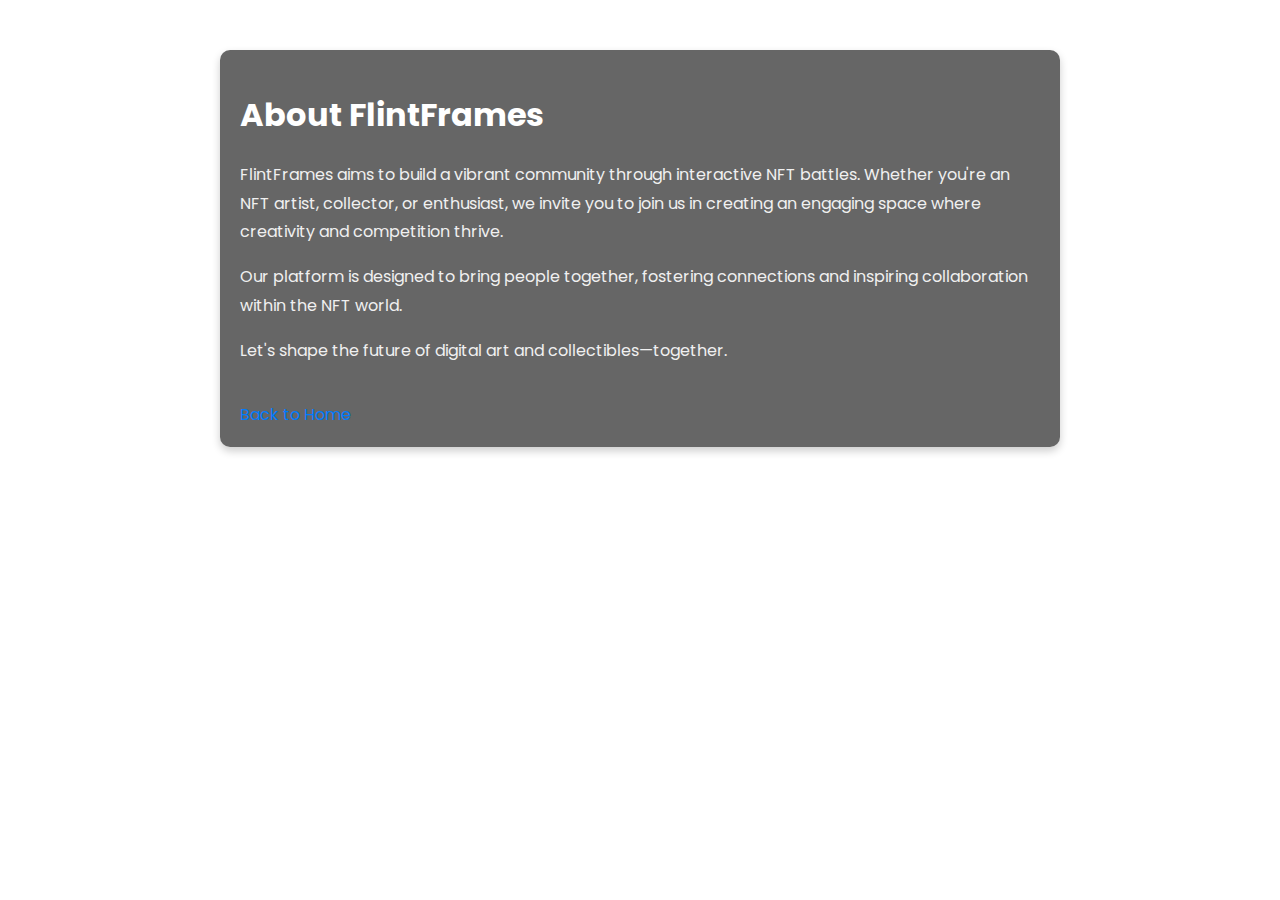
==== about.html @ 2f868efc "Update about.html" ====
<!DOCTYPE html>
<html lang="en">
<head>
    <meta charset="UTF-8">
    <meta name="viewport" content="width=device-width, initial-scale=1.0">
    <title>About</title>
    <link href="https://fonts.googleapis.com/css2?family=Poppins:wght@700&display=swap" rel="stylesheet">
    <style>
        body {
            font-family: 'Poppins', sans-serif;
            margin: 0;
            padding: 0;
            background-image: url('IMAGE/backgroundimage.jfif');
            background-size: cover;
            background-position: center;
            background-repeat: no-repeat;
            color: #fff;
        }

        .about-section {
            max-width: 800px;
            margin: 50px auto;
            padding: 20px;
            background: rgba(0, 0, 0, 0.6);
            border-radius: 10px;
            box-shadow: 0 4px 8px rgba(0, 0, 0, 0.2);
            color: #fff;
        }

        h1 {
            font-size: 32px;
            color: #ffffff;
        }

        p {
            line-height: 1.8;
            color: #f0f0f0;
        }

        a {
            display: inline-block;
            margin-top: 20px;
            color: #007bff;
            text-decoration: none;
        }

        a:hover {
            text-decoration: underline;
        }
    </style>
</head>
<body>
    <div class="about-section">
        <h1>About FlintFrames</h1>
        
    <p>
        FlintFrames aims to build a vibrant community through interactive NFT battles. Whether you're an NFT artist, collector, or enthusiast, we invite you to join us in creating an engaging space where creativity and competition thrive. 
    </p>
    <p>
        Our platform is designed to bring people together, fostering connections and inspiring collaboration within the NFT world.
    </p>
    <p>
        Let's shape the future of digital art and collectibles—together.
    </p>
</section>

        <a href="index.html">Back to Home</a>
    </div>
</body>
</html>
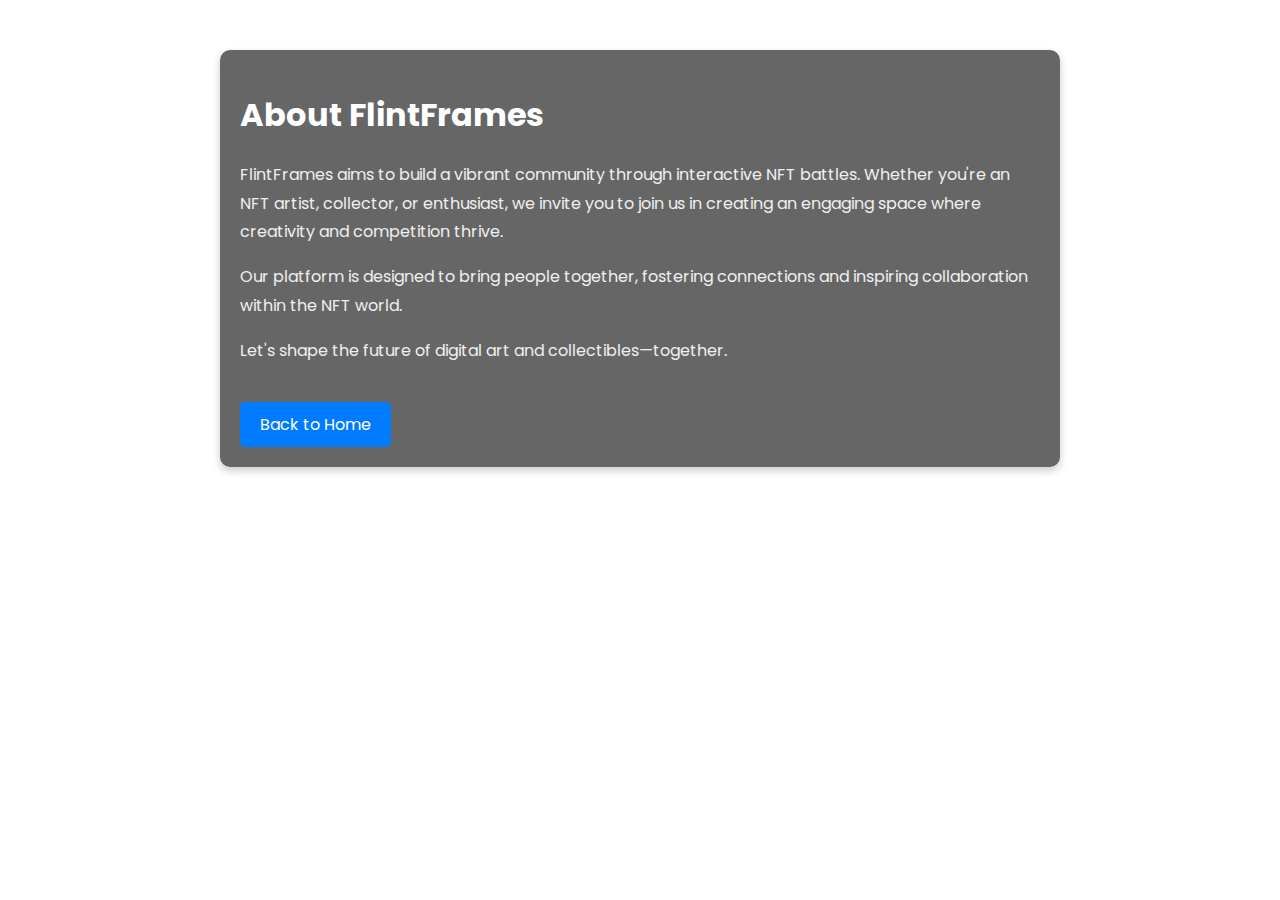
==== commit 1c974cab: "Update about.html" ====
--- a/about.html
+++ b/about.html
@@ -37,15 +37,19 @@
             color: #f0f0f0;
         }
 
-        a {
+        .back-home {
             display: inline-block;
             margin-top: 20px;
-            color: #007bff;
+            padding: 10px 20px;
+            background-color: #007bff;
+            color: white;
             text-decoration: none;
+            border-radius: 5px;
+            transition: background 0.3s ease-in-out;
         }
 
-        a:hover {
-            text-decoration: underline;
+        .back-home:hover {
+            background-color: #0056b3;
         }
     </style>
 </head>
@@ -64,7 +68,7 @@
     </p>
 </section>
 
-        <a href="index.html">Back to Home</a>
+        <a href="index.html" class="back-home">Back to Home</a>
     </div>
 </body>
 </html>
